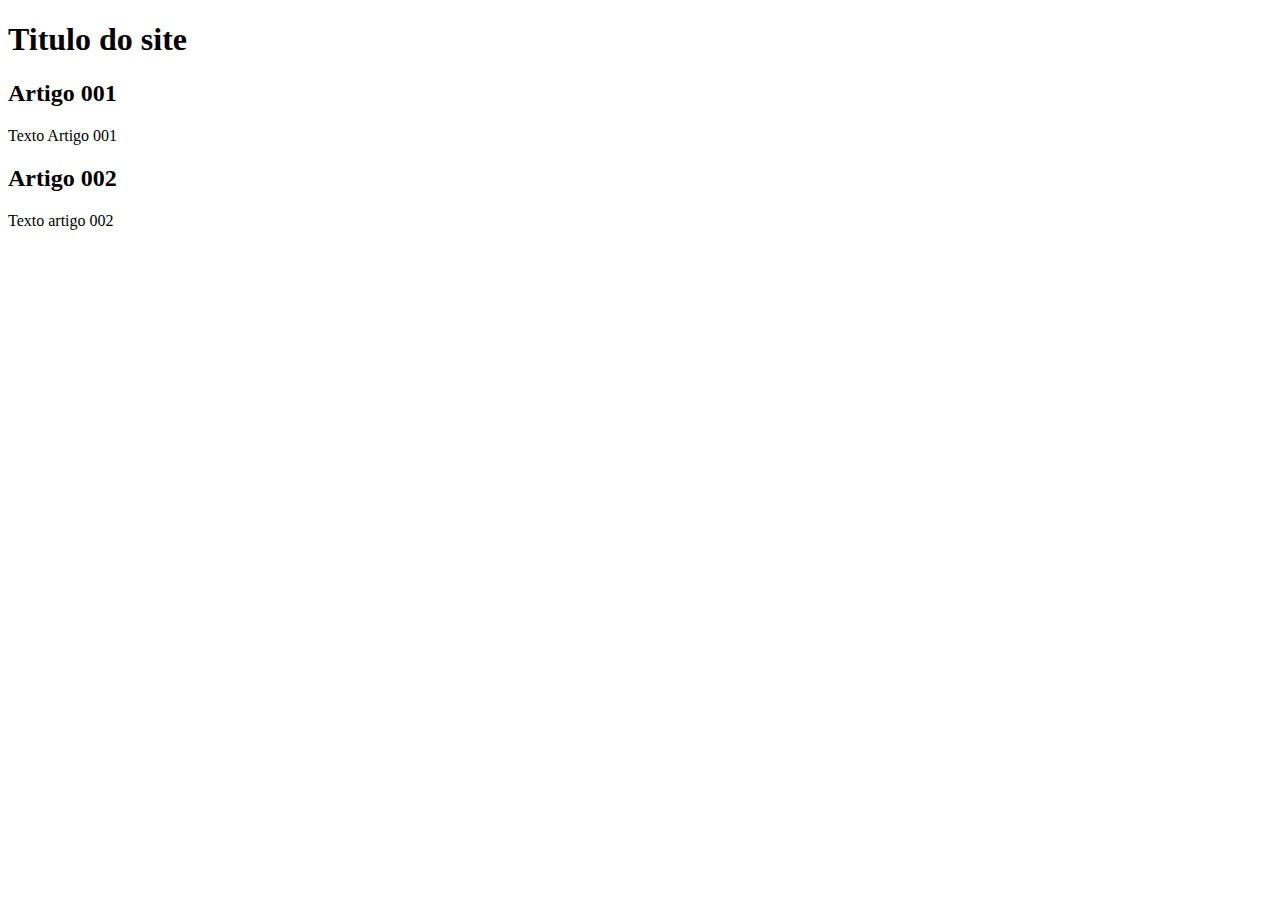
==== index.html @ 24b0af9d "Ad index" ====
<!DOCTYPE html>
<html lang="pt-br">
<head>
    <meta charset="UTF-8">
    <meta name="viewport" content="width=device-width, initial-scale=1.0">
    <title>Titulo do Site</title>
</head>
<body>
    <main>
        <header>
            <h1>Titulo do 
                site
            </h1>
        </header>
        <article>
            <h2>Artigo 001</h2>
            <p>Texto Artigo 001</p>
        </article>
        <article>
            <h2>Artigo 002</h2>
            <p>Texto artigo 002</p>
        </article>
    </main>
</body>
</html>
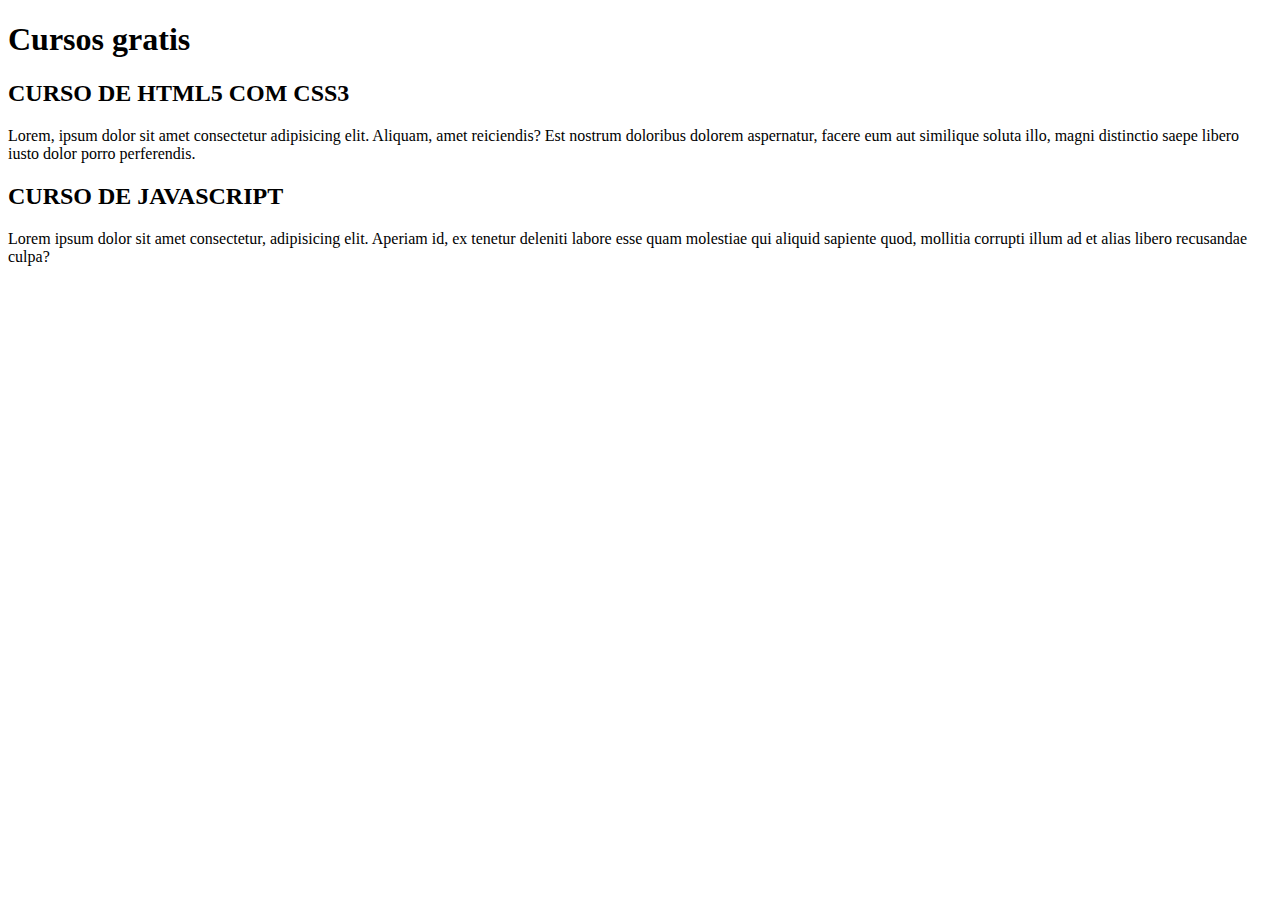
==== commit 14481225: "COMECEI A ESCREVER O CONTEUDO" ====
--- a/index.html
+++ b/index.html
@@ -8,17 +8,15 @@
 <body>
     <main>
         <header>
-            <h1>Titulo do 
-                site
-            </h1>
+            <h1>Cursos gratis</h1>
         </header>
         <article>
-            <h2>Artigo 001</h2>
-            <p>Texto Artigo 001</p>
+            <h2>CURSO DE HTML5 COM CSS3</h2>
+            <p>Lorem, ipsum dolor sit amet consectetur adipisicing elit. Aliquam, amet reiciendis? Est nostrum doloribus dolorem aspernatur, facere eum aut similique soluta illo, magni distinctio saepe libero iusto dolor porro perferendis.</p>
         </article>
         <article>
-            <h2>Artigo 002</h2>
-            <p>Texto artigo 002</p>
+            <h2>CURSO DE JAVASCRIPT</h2>
+            <p>Lorem ipsum dolor sit amet consectetur, adipisicing elit. Aperiam id, ex tenetur deleniti labore esse quam molestiae qui aliquid sapiente quod, mollitia corrupti illum ad et alias libero recusandae culpa?</p>
         </article>
     </main>
 </body>
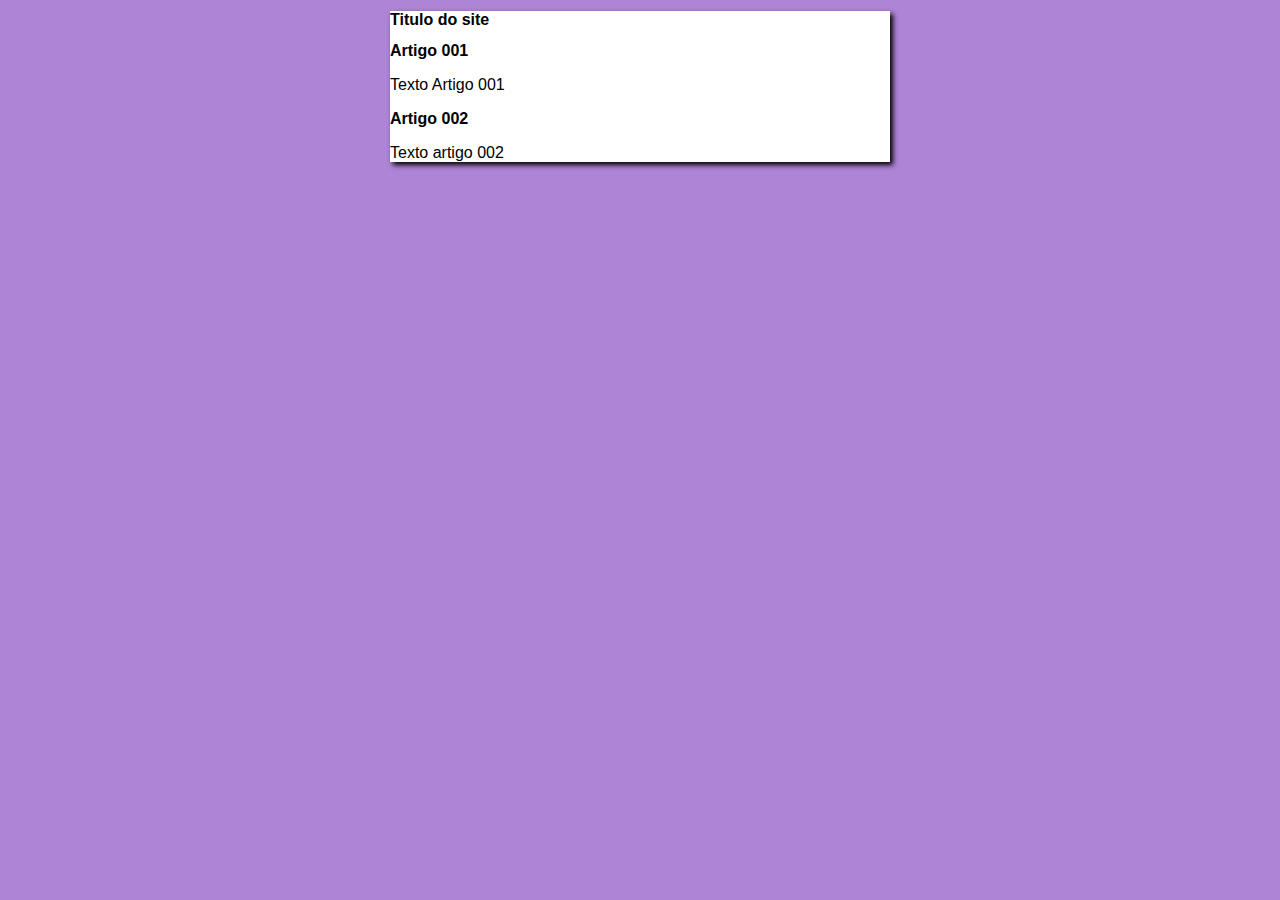
==== commit 1339fa8d: "iniciei o dising" ====
--- a/index.html
+++ b/index.html
@@ -4,19 +4,22 @@
     <meta charset="UTF-8">
     <meta name="viewport" content="width=device-width, initial-scale=1.0">
     <title>Titulo do Site</title>
+    <link rel="stylesheet" href="style.css">
 </head>
 <body>
     <main>
         <header>
-            <h1>Cursos gratis</h1>
+            <h1>Titulo do 
+                site
+            </h1>
         </header>
         <article>
-            <h2>CURSO DE HTML5 COM CSS3</h2>
-            <p>Lorem, ipsum dolor sit amet consectetur adipisicing elit. Aliquam, amet reiciendis? Est nostrum doloribus dolorem aspernatur, facere eum aut similique soluta illo, magni distinctio saepe libero iusto dolor porro perferendis.</p>
+            <h2>Artigo 001</h2>
+            <p>Texto Artigo 001</p>
         </article>
         <article>
-            <h2>CURSO DE JAVASCRIPT</h2>
-            <p>Lorem ipsum dolor sit amet consectetur, adipisicing elit. Aperiam id, ex tenetur deleniti labore esse quam molestiae qui aliquid sapiente quod, mollitia corrupti illum ad et alias libero recusandae culpa?</p>
+            <h2>Artigo 002</h2>
+            <p>Texto artigo 002</p>
         </article>
     </main>
 </body>
--- a/style.css
+++ b/style.css
@@ -0,0 +1,16 @@
+*{
+    font-family: Arial, Helvetica, sans-serif;
+    font-size: 16px;
+}
+
+body{
+    background-color: rgb(174, 132, 214);
+
+}
+
+main{
+    background-color: white;
+    width: 500px;
+    margin: auto;
+    box-shadow: 3px 3px 5px black;
+}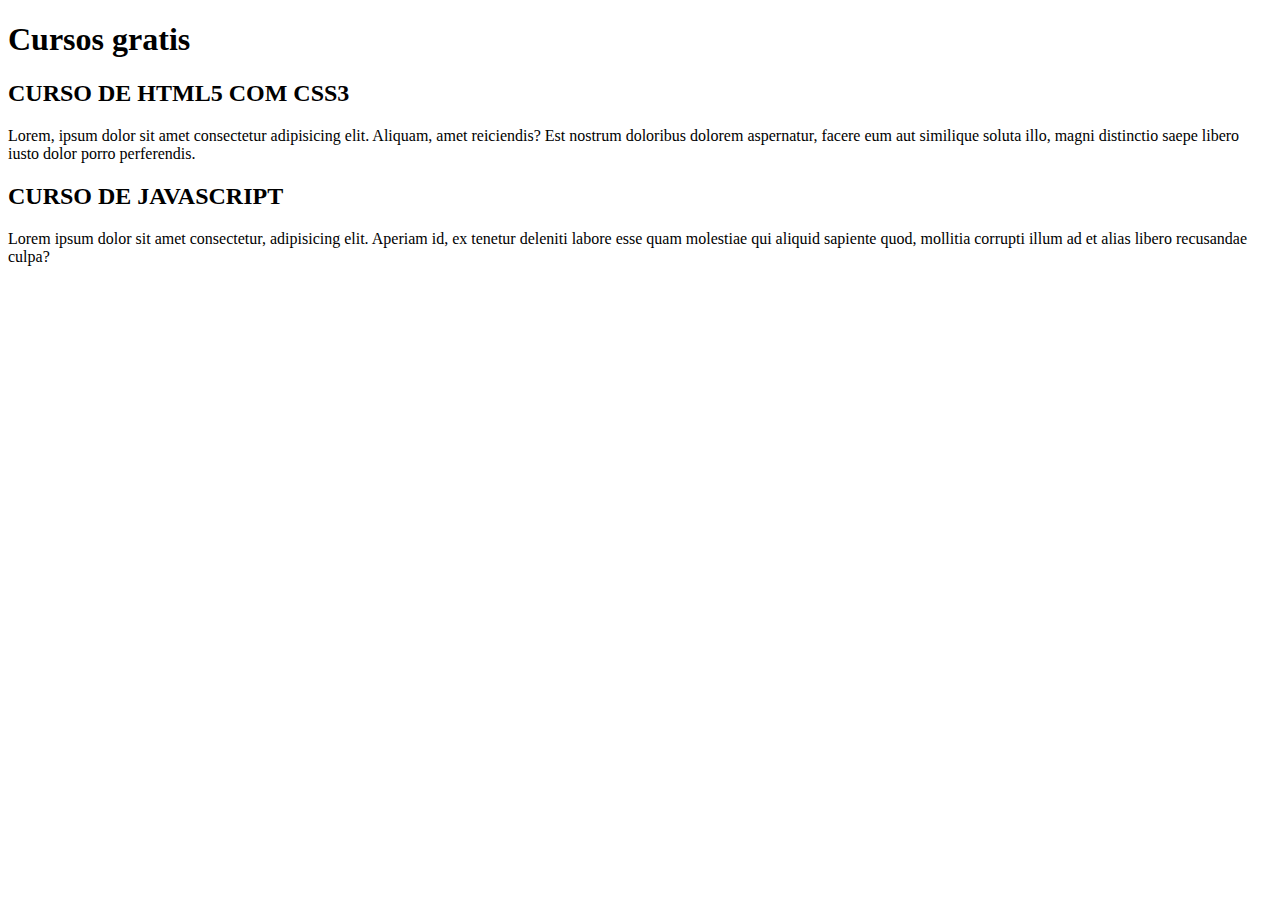
==== commit cd4dcdcd: "Update index.html" ====
--- a/index.html
+++ b/index.html
@@ -3,23 +3,20 @@
 <head>
     <meta charset="UTF-8">
     <meta name="viewport" content="width=device-width, initial-scale=1.0">
-    <title>Titulo do Site</title>
-    <link rel="stylesheet" href="style.css">
+    <title>Site Curso eVideo</title>
 </head>
 <body>
     <main>
         <header>
-            <h1>Titulo do 
-                site
-            </h1>
+            <h1>Cursos gratis</h1>
         </header>
         <article>
-            <h2>Artigo 001</h2>
-            <p>Texto Artigo 001</p>
+            <h2>CURSO DE HTML5 COM CSS3</h2>
+            <p>Lorem, ipsum dolor sit amet consectetur adipisicing elit. Aliquam, amet reiciendis? Est nostrum doloribus dolorem aspernatur, facere eum aut similique soluta illo, magni distinctio saepe libero iusto dolor porro perferendis.</p>
         </article>
         <article>
-            <h2>Artigo 002</h2>
-            <p>Texto artigo 002</p>
+            <h2>CURSO DE JAVASCRIPT</h2>
+            <p>Lorem ipsum dolor sit amet consectetur, adipisicing elit. Aperiam id, ex tenetur deleniti labore esse quam molestiae qui aliquid sapiente quod, mollitia corrupti illum ad et alias libero recusandae culpa?</p>
         </article>
     </main>
 </body>
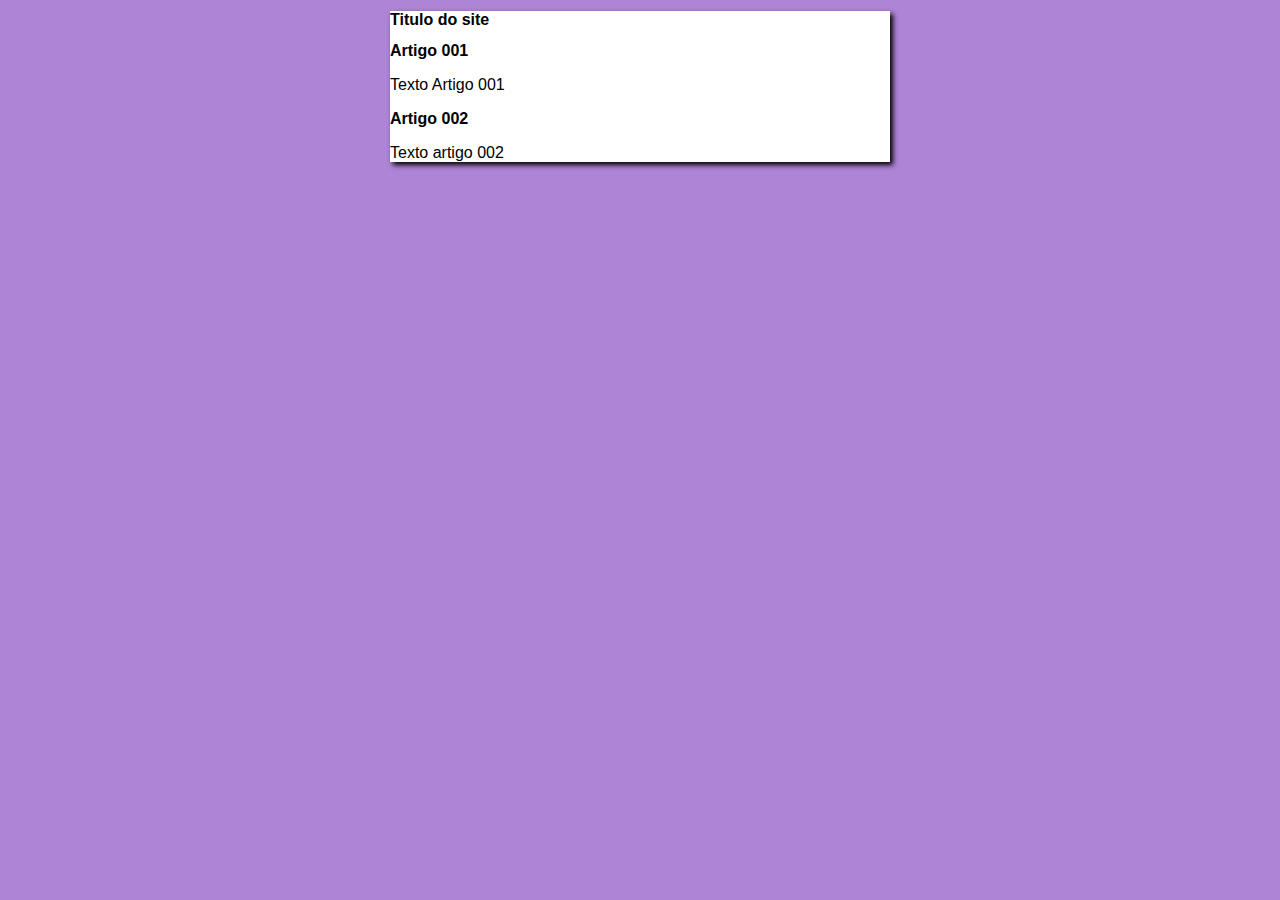
==== commit 54ded946: "Update index.html" ====
--- a/index.html
+++ b/index.html
@@ -3,20 +3,23 @@
 <head>
     <meta charset="UTF-8">
     <meta name="viewport" content="width=device-width, initial-scale=1.0">
-    <title>Site Curso eVideo</title>
+    <title>Curso em Video</title>
+    <link rel="stylesheet" href="style.css">
 </head>
 <body>
     <main>
         <header>
-            <h1>Cursos gratis</h1>
+            <h1>Titulo do 
+                site
+            </h1>
         </header>
         <article>
-            <h2>CURSO DE HTML5 COM CSS3</h2>
-            <p>Lorem, ipsum dolor sit amet consectetur adipisicing elit. Aliquam, amet reiciendis? Est nostrum doloribus dolorem aspernatur, facere eum aut similique soluta illo, magni distinctio saepe libero iusto dolor porro perferendis.</p>
+            <h2>Artigo 001</h2>
+            <p>Texto Artigo 001</p>
         </article>
         <article>
-            <h2>CURSO DE JAVASCRIPT</h2>
-            <p>Lorem ipsum dolor sit amet consectetur, adipisicing elit. Aperiam id, ex tenetur deleniti labore esse quam molestiae qui aliquid sapiente quod, mollitia corrupti illum ad et alias libero recusandae culpa?</p>
+            <h2>Artigo 002</h2>
+            <p>Texto artigo 002</p>
         </article>
     </main>
 </body>
--- a/style.css
+++ b/style.css
@@ -0,0 +1,16 @@
+*{
+    font-family: Arial, Helvetica, sans-serif;
+    font-size: 16px;
+}
+
+body{
+    background-color: rgb(174, 132, 214);
+
+}
+
+main{
+    background-color: white;
+    width: 500px;
+    margin: auto;
+    box-shadow: 3px 3px 5px black;
+}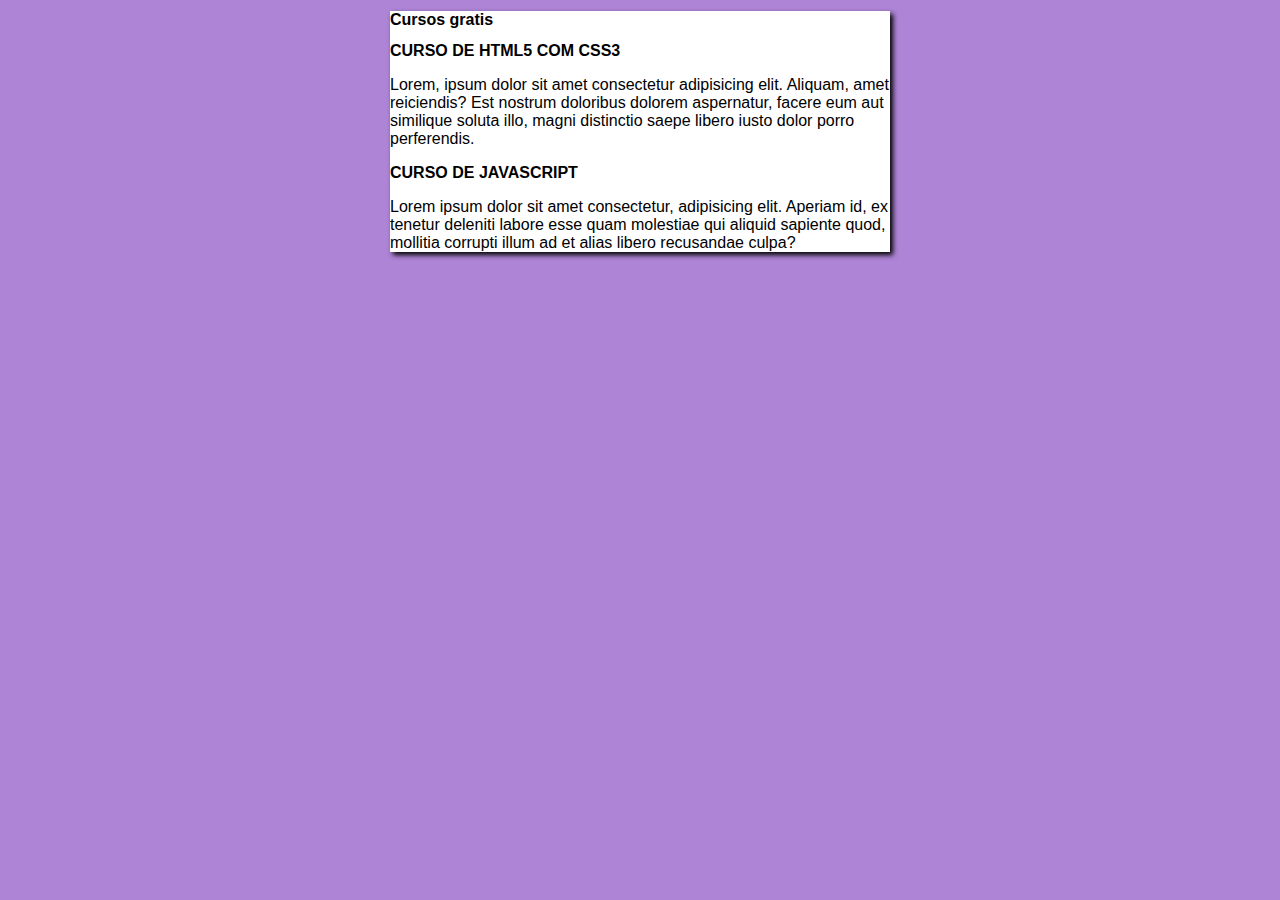
==== commit 2a1471a2: "Merge branch 'design'" ====
--- a/index.html
+++ b/index.html
@@ -9,17 +9,15 @@
 <body>
     <main>
         <header>
-            <h1>Titulo do 
-                site
-            </h1>
+            <h1>Cursos gratis</h1>
         </header>
         <article>
-            <h2>Artigo 001</h2>
-            <p>Texto Artigo 001</p>
+            <h2>CURSO DE HTML5 COM CSS3</h2>
+            <p>Lorem, ipsum dolor sit amet consectetur adipisicing elit. Aliquam, amet reiciendis? Est nostrum doloribus dolorem aspernatur, facere eum aut similique soluta illo, magni distinctio saepe libero iusto dolor porro perferendis.</p>
         </article>
         <article>
-            <h2>Artigo 002</h2>
-            <p>Texto artigo 002</p>
+            <h2>CURSO DE JAVASCRIPT</h2>
+            <p>Lorem ipsum dolor sit amet consectetur, adipisicing elit. Aperiam id, ex tenetur deleniti labore esse quam molestiae qui aliquid sapiente quod, mollitia corrupti illum ad et alias libero recusandae culpa?</p>
         </article>
     </main>
 </body>
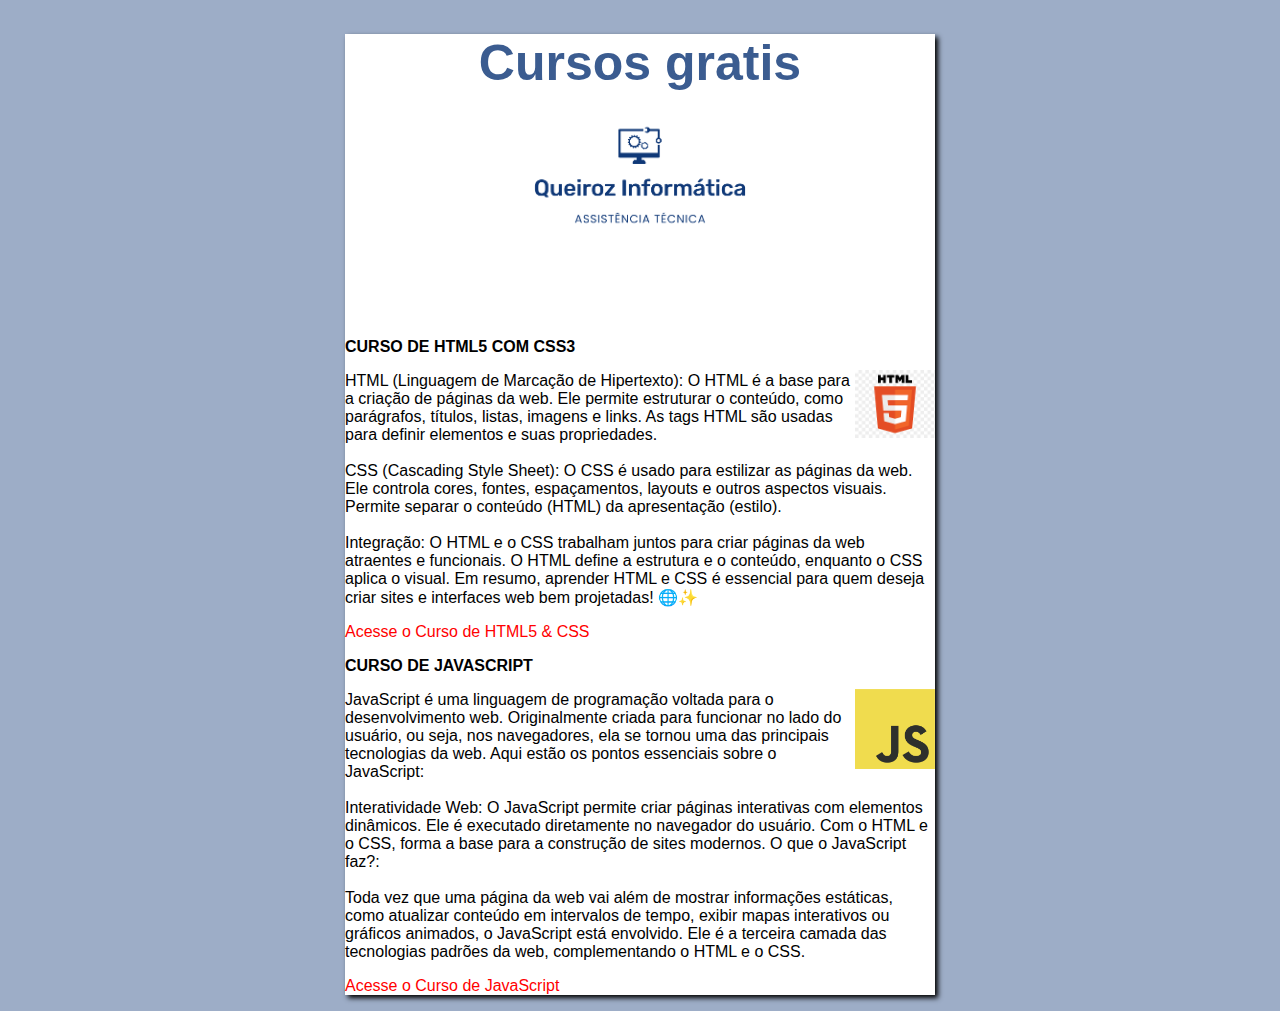
==== commit f29f488d: "criei o site" ====
--- a/index.html
+++ b/index.html
@@ -1,24 +1,53 @@
 <!DOCTYPE html>
 <html lang="pt-br">
+
 <head>
     <meta charset="UTF-8">
     <meta name="viewport" content="width=device-width, initial-scale=1.0">
     <title>Curso em Video</title>
     <link rel="stylesheet" href="style.css">
 </head>
+
 <body>
     <main>
         <header>
             <h1>Cursos gratis</h1>
+            <img class="logo" src="img/Queiroz Informtica Logo - Original - 5000x5000.png" alt="curso em video"
+                srcset="">
         </header>
         <article>
             <h2>CURSO DE HTML5 COM CSS3</h2>
-            <p>Lorem, ipsum dolor sit amet consectetur adipisicing elit. Aliquam, amet reiciendis? Est nostrum doloribus dolorem aspernatur, facere eum aut similique soluta illo, magni distinctio saepe libero iusto dolor porro perferendis.</p>
+            <a href="cursohtml.html"><img class="lado tamimg" src="img/html.png" alt="curso HTML" srcset=""></a>
+            <p>HTML (Linguagem de Marcação de Hipertexto):
+                O HTML é a base para a criação de páginas da web.
+                Ele permite estruturar o conteúdo, como parágrafos, títulos, listas, imagens e links.
+                As tags HTML são usadas para definir elementos e suas propriedades.<br><br>
+                CSS (Cascading Style Sheet):
+                O CSS é usado para estilizar as páginas da web.
+                Ele controla cores, fontes, espaçamentos, layouts e outros aspectos visuais.
+                Permite separar o conteúdo (HTML) da apresentação (estilo).<br><br>
+                Integração:
+O HTML e o CSS trabalham juntos para criar páginas da web atraentes e funcionais.
+O HTML define a estrutura e o conteúdo, enquanto o CSS aplica o visual.
+Em resumo, aprender HTML e CSS é essencial para quem deseja criar sites e interfaces web bem projetadas! 🌐✨
+            </p>
+            <p><a href="cursohtml.html">Acesse o Curso de HTML5 & CSS</a></p>
         </article>
         <article>
             <h2>CURSO DE JAVASCRIPT</h2>
-            <p>Lorem ipsum dolor sit amet consectetur, adipisicing elit. Aperiam id, ex tenetur deleniti labore esse quam molestiae qui aliquid sapiente quod, mollitia corrupti illum ad et alias libero recusandae culpa?</p>
+            <a href="cursojavascript.html"><img class="lado tamimg" src="img/JavaScript-logo.png" alt="" srcset=""></a>
+            <p>JavaScript é uma linguagem de programação voltada para o desenvolvimento web. Originalmente criada para funcionar no lado do usuário, ou seja, nos navegadores, ela se tornou uma das principais tecnologias da web. Aqui estão os pontos essenciais sobre o JavaScript:<br><br>
+
+                Interatividade Web:
+                O JavaScript permite criar páginas interativas com elementos dinâmicos.
+                Ele é executado diretamente no navegador do usuário.
+                Com o HTML e o CSS, forma a base para a construção de sites modernos.
+                O que o JavaScript faz?:<br><br>
+                Toda vez que uma página da web vai além de mostrar informações estáticas, como atualizar conteúdo em intervalos de tempo, exibir mapas interativos ou gráficos animados, o JavaScript está envolvido.
+                Ele é a terceira camada das tecnologias padrões da web, complementando o HTML e o CSS.</p>
+            <p><a href="cursojavascript.html">Acesse o Curso de JavaScript</a></p>
         </article>
     </main>
 </body>
+
 </html>--- a/style.css
+++ b/style.css
@@ -4,13 +4,43 @@
 }
 
 body{
-    background-color: rgb(174, 132, 214);
+    background-color: #3b5c9080;
 
 }
 
 main{
     background-color: white;
-    width: 500px;
+    width: 590px;
     margin: auto;
-    box-shadow: 3px 3px 5px black;
+    box-shadow: 3px 3px 5px;
+}
+
+img.lado{
+    float: right;
+}
+
+iframe{
+    margin-left: 15px;
+}
+
+.tamimg{
+    width: 80px;
+}
+
+h1{
+    text-align: center;
+    font-size: 50px;
+    color: #3b5c90;
+}
+
+a{
+   text-decoration: none;
+   color: red;
+}
+
+.logo{
+    margin: auto;
+    margin-top: -100px;
+    display: block;
+    width: 300px;
 }